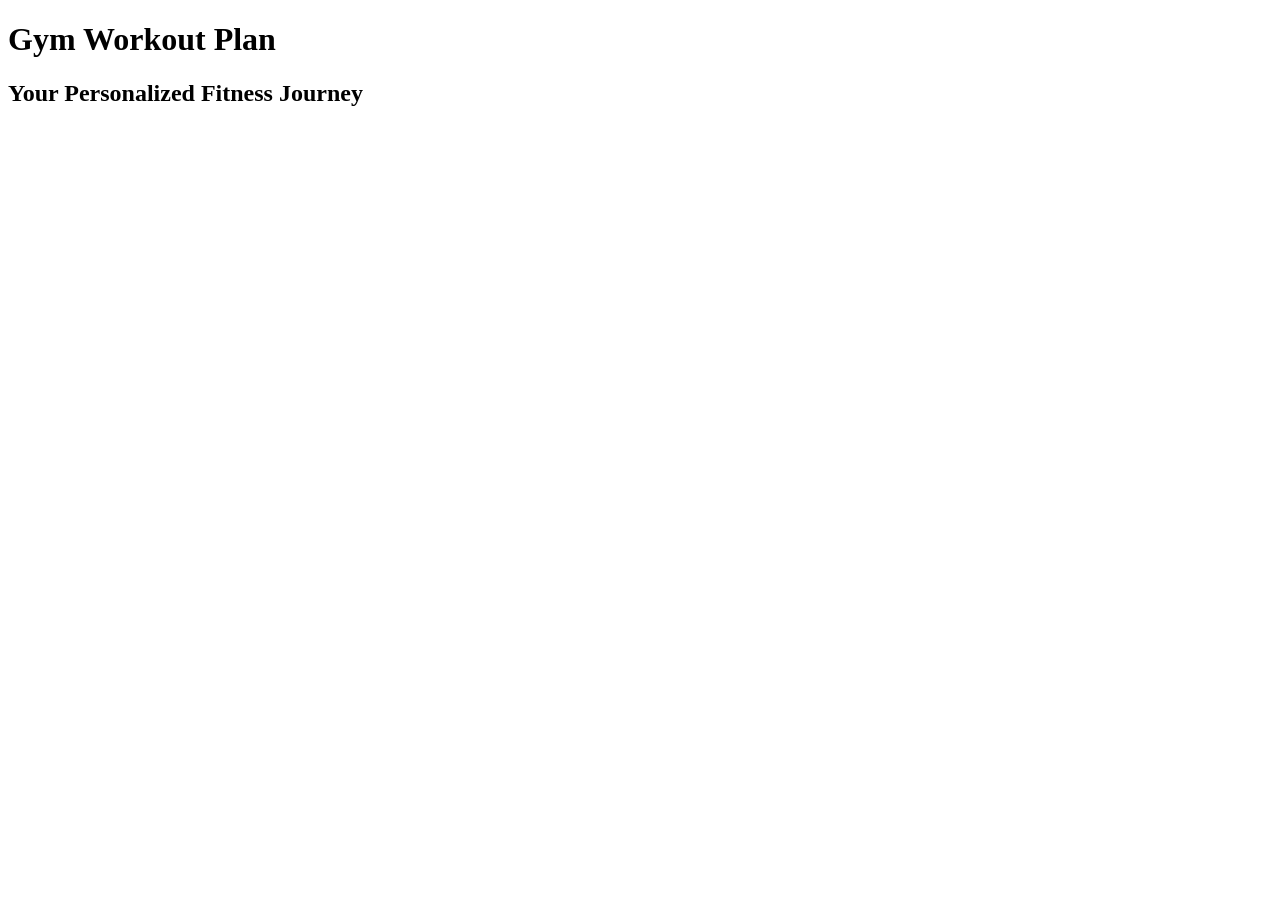
==== semantics.html @ ee214d08 "Second commit" ====
<!DOCTYPE html>
<html lang="en">
<head>
    <meta charset="UTF-8">
    <meta name="viewport" content="width=device-width, initial-scale=1.0">
    <title>Gym Workout Plan</title>
</head>
<body>
    <header>
        <h1>Gym Workout Plan</h1>
        <h2>Your Personalized Fitness Journey</h2>
    </header>
</body>
</html>
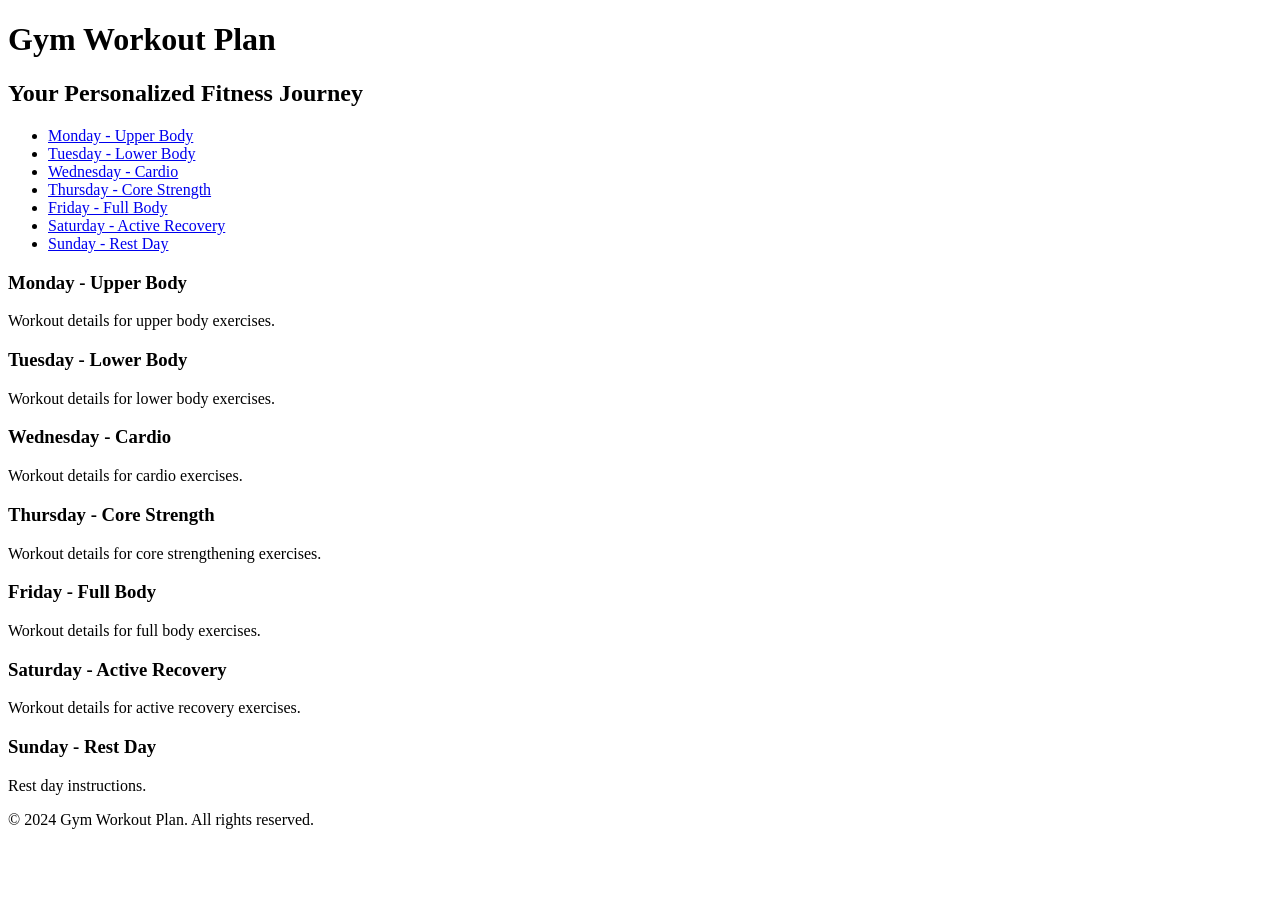
==== commit b609b8c4: "HTML complete" ====
--- a/semantics.html
+++ b/semantics.html
@@ -9,6 +9,50 @@
     <header>
         <h1>Gym Workout Plan</h1>
         <h2>Your Personalized Fitness Journey</h2>
+        <nav>
+        <ul>
+            <li><a href="#monday">Monday - Upper Body</a></li>
+            <li><a href="#tuesday">Tuesday - Lower Body</a></li>
+            <li><a href="#wednesday">Wednesday - Cardio</a></li>
+            <li><a href="#thursday">Thursday - Core Strength</a></li>
+            <li><a href="#friday">Friday - Full Body</a></li>
+            <li><a href="#saturday">Saturday - Active Recovery</a></li>
+            <li><a href="#sunday">Sunday - Rest Day</a></li>
+        </ul>
+        </nav>
     </header>
+    <article>
+        <section id="monday">
+            <h3>Monday - Upper Body</h3>
+            <p>Workout details for upper body exercises.</p>
+        </section>
+        <section id="tuesday">
+            <h3>Tuesday - Lower Body</h3>
+            <p>Workout details for lower body exercises.</p>
+        </section>
+        <section id="wednesday">
+            <h3>Wednesday - Cardio</h3>
+            <p>Workout details for cardio exercises.</p>
+        </section>
+        <section id="thursday">
+            <h3>Thursday - Core Strength</h3>
+            <p>Workout details for core strengthening exercises.</p>
+        </section>
+        <section id="friday">
+            <h3>Friday - Full Body</h3>
+            <p>Workout details for full body exercises.</p>
+        </section>
+        <section id="saturday">
+            <h3>Saturday - Active Recovery</h3>
+            <p>Workout details for active recovery exercises.</p>
+        </section>
+        <section id="sunday">
+            <h3>Sunday - Rest Day</h3>
+            <p>Rest day instructions.</p>
+        </section>
+    </article>
+    <footer>
+        <p>&copy; 2024 Gym Workout Plan. All rights reserved.</p>
+    </footer>
 </body>
 </html>
